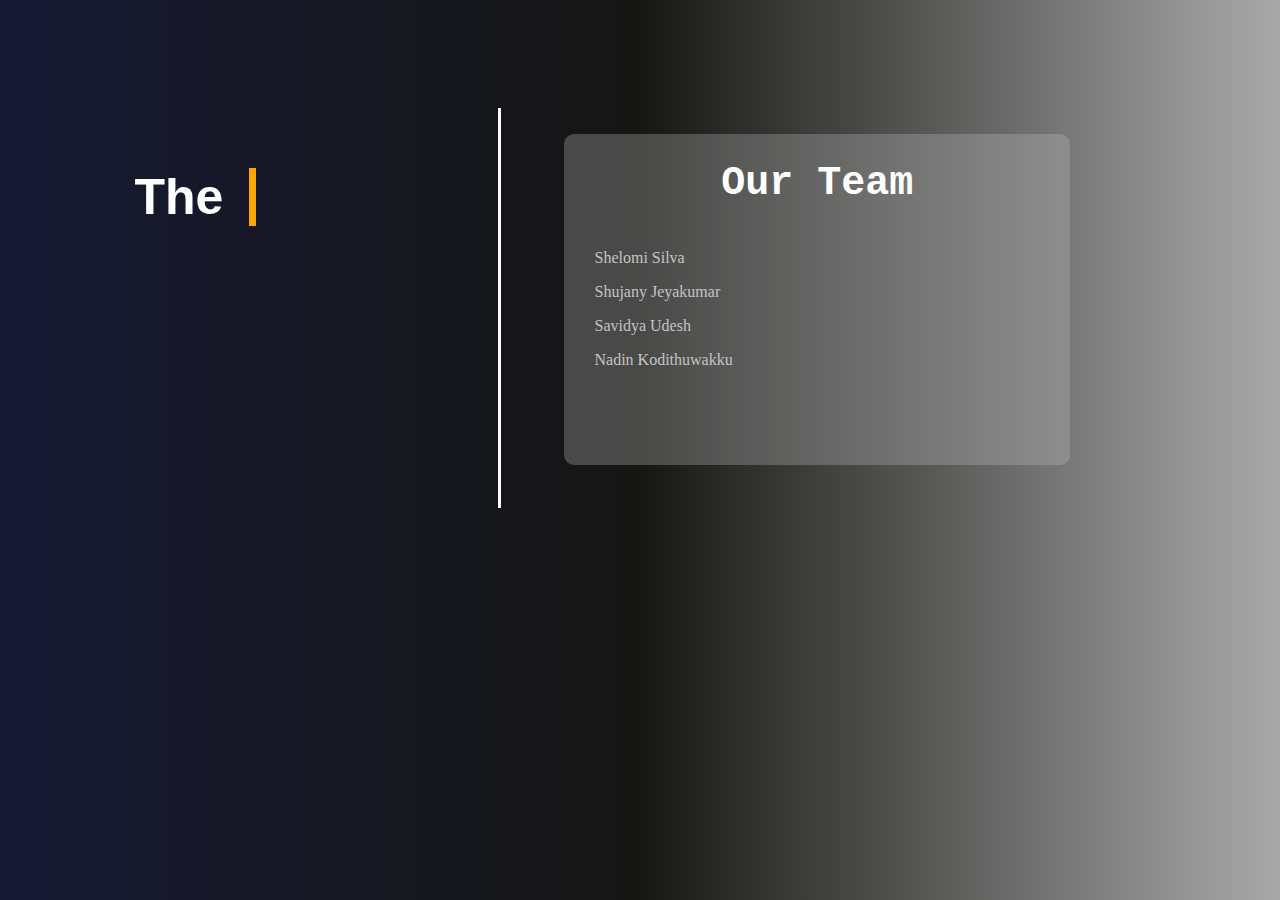
==== index.html @ cd22cd5a "Added files #1" ====
<!DOCTYPE html>
<html lang="en">
<head>
    <meta charset="UTF-8">
    <title>Presentation</title>
    <! css linking >
    <link rel="stylesheet" href="css/presentation.css" type="text/css">
</head>
<body>
<script>
    setTimeout(function(){
        window.location.href = "home-page.html";
    }, 4000);
</script>
<div class="background">
    <div class="pre-title">
        <h1>The </h1>
        <h1>Book </h1>
        <h1>Hub</h1>
    </div>
    <div class="vertical-line">

    </div>
    <div class="member-detail">
        <div class="md-heading">
            <h1>Our Team</h1>
        </div>
        <div class="md-content">
            <p>Shelomi Silva</p>
            <p>Shujany Jeyakumar</p>
            <p>Savidya Udesh</p>
            <p>Nadin Kodithuwakku</p>
        </div>
    </div>
</div>

</body>
</html>
---- css/presentation.css ----
body{
    background: url("../images/library_books_reading.jpg") center no-repeat,linear-gradient(to right, #161933,#161614 , darkgrey);
    background-size: cover;
    background-color: grey;
    background-blend-mode: soft-light,normal;
}

.pre-title {
    float: left;
    display: block;
    width: 18%;
    margin : 10% 10% 5%;
    overflow: auto;
}

.vertical-line {
    border-left: 3px solid white;
    margin: 100px 0px 100px 10px;
    display: block;
    height: 400px;
    float: left;
    overflow: auto;
}

.member-detail {
    float: left;
    overflow: auto;
    border-radius: 10px;
    margin: 10% 5% 10%;
    padding-bottom: 80px;
    width: 40% ;
    background: rgba(192,192,192,0.3);

}

.md-heading {
    float: left;
    width: 100%;
    text-align: center;
    font-family: Courier New;
    font-size: 20px;
    color: white;
}

.md-content {
    float: left;
    margin-left: 30px;
    font-family: Comic Sans MS;
    font-size: 16px;
    color: #c5c3c6;
}

.pre-title h1 {
    border-right: .15em solid orange;
    font-family: 'montserratbold', sans-serif;
    font-size: 50px;
    color: #fff;
    white-space: nowrap;
    overflow: hidden;

}
.pre-title h1:nth-child(1) {
    width: 2.3em;
    -webkit-animation: type 1s steps(40, end),blink .1s step-end infinite ;
    animation: type 1s steps(40, end),blink .1s step-end infinite alternate;
    -webkit-animation-fill-mode: forwards;
    animation-fill-mode: forwards;
}

.pre-title h1:nth-child(2) {
    width: 2.6em;
    opacity: 0;
    -webkit-animation: type2 1s steps(40, end),blink .1s step-end infinite alternate;
    animation: type2 1s steps(40, end),blink .1s step-end infinite alternate;
    -webkit-animation-delay: 1s;
    animation-delay: 1s;
    -webkit-animation-fill-mode: forwards;
    animation-fill-mode: forwards;
}

.pre-title h1:nth-child(3) {
    width: 2.3em;
    opacity: 0;
    -webkit-animation: type3 1.5s steps(20, end),blink .1s step-end infinite alternate;
    animation: type3 1s steps(20, end),blink .1s step-end infinite alternate;
    -webkit-animation-delay: 2s;
    animation-delay: 2s;
    -webkit-animation-fill-mode: forwards;
    animation-fill-mode: forwards;
}

@keyframes type {
    0% {
        width: 0;
    }
    99.9% {
        border-right: .15em solid orange;
    }
    100% {
        border: none;
    }
}

@-webkit-keyframes type {
    0% {
        width: 0;
    }
    99.9% {
        border-right: .15em solid orange;
    }
    100% {
        border: none;
    }
}

@keyframes type2 {
    0% {
        width: 0;
    }
    1% {
        opacity: 1;
    }
    99.9% {
        border-right: .15em solid orange;
    }
    100% {
        opacity: 1;
        border: none;
    }
}

@-webkit-keyframes type2 {
    0% {
        width: 0;
    }
    1% {
        opacity: 1;
    }
    99.9% {
        border-right: .15em solid orange;
    }
    100% {
        opacity: 1;
        border: none;
    }
}

@keyframes type3 {
    0% {
        width: 0;
    }
    1% {
        opacity: 1;
    }
    100% {
        opacity: 1;
    }
}

@-webkit-keyframes type3 {
    0% {
        width: 0;
    }
    1% {
        opacity: 1;
    }
    100% {
        opacity: 1;
    }
}

@keyframes blink {
    50% {
        border-color: transparent;
    }
}
@-webkit-keyframes blink {
    50% {
        border-color: transparent;
    }
}
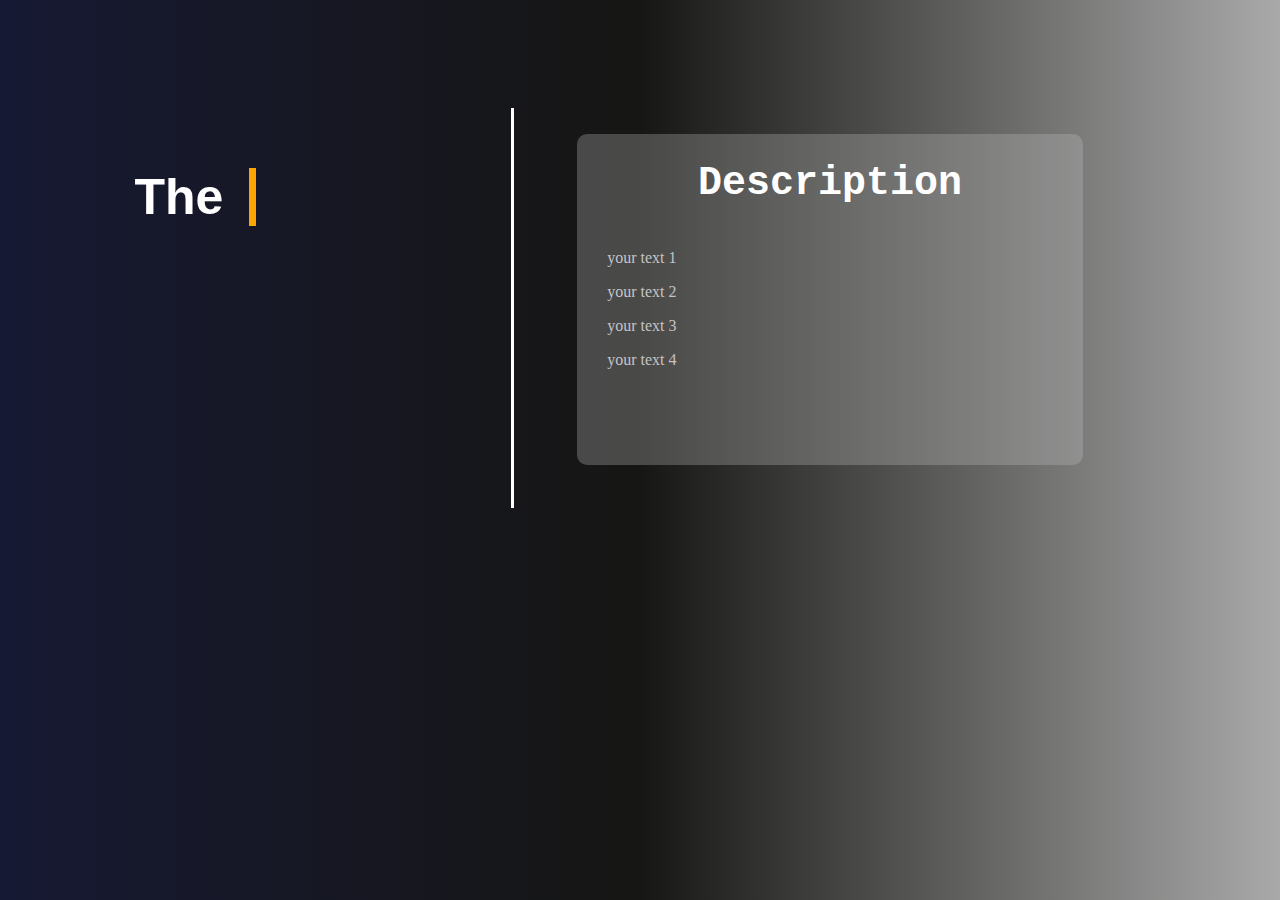
==== commit 8b15099b: "Update #2" ====
--- a/index.html
+++ b/index.html
@@ -2,34 +2,35 @@
 <html lang="en">
 <head>
     <meta charset="UTF-8">
-    <title>Presentation</title>
+    <title>Redirect page</title>
     <! css linking >
     <link rel="stylesheet" href="css/presentation.css" type="text/css">
 </head>
 <body>
 <script>
+//javaScript code for the set timer 
     setTimeout(function(){
-        window.location.href = "home-page.html";
-    }, 4000);
+        window.location.href = "home-page.html";        //redirecting page
+    }, 5000);                 //timer is in miliseconds. 5000 = 4 seconds
 </script>
 <div class="background">
     <div class="pre-title">
         <h1>The </h1>
-        <h1>Book </h1>
-        <h1>Hub</h1>
+        <h1>sample </h1>
+        <h1>page</h1>
     </div>
     <div class="vertical-line">
 
     </div>
     <div class="member-detail">
         <div class="md-heading">
-            <h1>Our Team</h1>
+            <h1>Description</h1>
         </div>
         <div class="md-content">
-            <p>Shelomi Silva</p>
-            <p>Shujany Jeyakumar</p>
-            <p>Savidya Udesh</p>
-            <p>Nadin Kodithuwakku</p>
+            <p>your text 1</p>
+            <p>your text 2</p>
+            <p>your text 3</p>
+            <p>your text 4</p>
         </div>
     </div>
 </div>
--- a/css/presentation.css
+++ b/css/presentation.css
@@ -8,7 +8,7 @@
 .pre-title {
     float: left;
     display: block;
-    width: 18%;
+    width: 19%;
     margin : 10% 10% 5%;
     overflow: auto;
 }
@@ -68,7 +68,7 @@
 }
 
 .pre-title h1:nth-child(2) {
-    width: 2.6em;
+    width: 3.6em;
     opacity: 0;
     -webkit-animation: type2 1s steps(40, end),blink .1s step-end infinite alternate;
     animation: type2 1s steps(40, end),blink .1s step-end infinite alternate;
